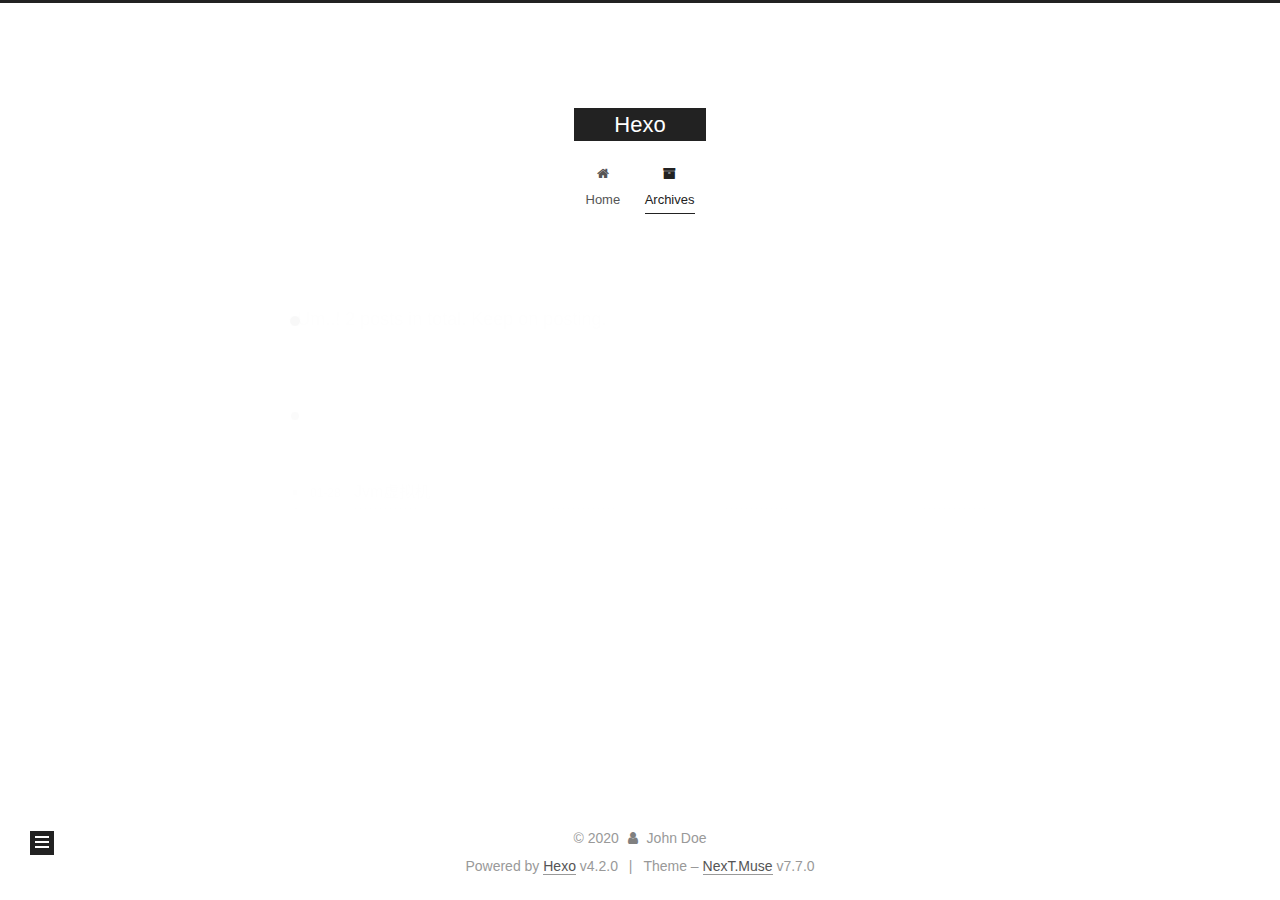
==== archives/index.html @ 96c30525 "Site updated: 2020-01-30 17:26:26" ====
<!DOCTYPE html>
<html lang="en">
<head>
  <meta charset="UTF-8">
<meta name="viewport" content="width=device-width, initial-scale=1, maximum-scale=2">
<meta name="theme-color" content="#222">
<meta name="generator" content="Hexo 4.2.0">
  <link rel="apple-touch-icon" sizes="180x180" href="/images/apple-touch-icon-next.png">
  <link rel="icon" type="image/png" sizes="32x32" href="/images/favicon-32x32-next.png">
  <link rel="icon" type="image/png" sizes="16x16" href="/images/favicon-16x16-next.png">
  <link rel="mask-icon" href="/images/logo.svg" color="#222">

<link rel="stylesheet" href="/css/main.css">


<link rel="stylesheet" href="/lib/font-awesome/css/font-awesome.min.css">


<script id="hexo-configurations">
  var NexT = window.NexT || {};
  var CONFIG = {
    hostname: new URL('http://yoursite.com').hostname,
    root: '/',
    scheme: 'Muse',
    version: '7.7.0',
    exturl: false,
    sidebar: {"position":"left","display":"post","padding":18,"offset":12,"onmobile":false},
    copycode: {"enable":false,"show_result":false,"style":null},
    back2top: {"enable":true,"sidebar":false,"scrollpercent":false},
    bookmark: {"enable":false,"color":"#222","save":"auto"},
    fancybox: false,
    mediumzoom: false,
    lazyload: false,
    pangu: false,
    comments: {"style":"tabs","active":null,"storage":true,"lazyload":false,"nav":null},
    algolia: {
      appID: '',
      apiKey: '',
      indexName: '',
      hits: {"per_page":10},
      labels: {"input_placeholder":"Search for Posts","hits_empty":"We didn't find any results for the search: ${query}","hits_stats":"${hits} results found in ${time} ms"}
    },
    localsearch: {"enable":false,"trigger":"auto","top_n_per_article":1,"unescape":false,"preload":false},
    path: '',
    motion: {"enable":true,"async":false,"transition":{"post_block":"fadeIn","post_header":"slideDownIn","post_body":"slideDownIn","coll_header":"slideLeftIn","sidebar":"slideUpIn"}}
  };
</script>

  <meta property="og:type" content="website">
<meta property="og:title" content="Hexo">
<meta property="og:url" content="http://yoursite.com/archives/index.html">
<meta property="og:site_name" content="Hexo">
<meta property="og:locale" content="en_US">
<meta property="article:author" content="John Doe">
<meta name="twitter:card" content="summary">

<link rel="canonical" href="http://yoursite.com/archives/">


<script id="page-configurations">
  // https://hexo.io/docs/variables.html
  CONFIG.page = {
    sidebar: "",
    isHome: false,
    isPost: false
  };
</script>

  <title>Archive | Hexo</title>
  






  <noscript>
  <style>
  .use-motion .brand,
  .use-motion .menu-item,
  .sidebar-inner,
  .use-motion .post-block,
  .use-motion .pagination,
  .use-motion .comments,
  .use-motion .post-header,
  .use-motion .post-body,
  .use-motion .collection-header { opacity: initial; }

  .use-motion .site-title,
  .use-motion .site-subtitle {
    opacity: initial;
    top: initial;
  }

  .use-motion .logo-line-before i { left: initial; }
  .use-motion .logo-line-after i { right: initial; }
  </style>
</noscript>

</head>

<body itemscope itemtype="http://schema.org/WebPage">
  <div class="container use-motion">
    <div class="headband"></div>

    <header class="header" itemscope itemtype="http://schema.org/WPHeader">
      <div class="header-inner"><div class="site-brand-container">
  <div class="site-meta">

    <div>
      <a href="/" class="brand" rel="start">
        <span class="logo-line-before"><i></i></span>
        <span class="site-title">Hexo</span>
        <span class="logo-line-after"><i></i></span>
      </a>
    </div>
  </div>

  <div class="site-nav-toggle">
    <div class="toggle" aria-label="Toggle navigation bar">
      <span class="toggle-line toggle-line-first"></span>
      <span class="toggle-line toggle-line-middle"></span>
      <span class="toggle-line toggle-line-last"></span>
    </div>
  </div>
</div>


<nav class="site-nav">
  
  <ul id="menu" class="menu">
        <li class="menu-item menu-item-home">

    <a href="/" rel="section"><i class="fa fa-fw fa-home"></i>Home</a>

  </li>
        <li class="menu-item menu-item-archives">

    <a href="/archives/" rel="section"><i class="fa fa-fw fa-archive"></i>Archives</a>

  </li>
  </ul>

</nav>
</div>
    </header>

    
  <div class="back-to-top">
    <i class="fa fa-arrow-up"></i>
    <span>0%</span>
  </div>


    <main class="main">
      <div class="main-inner">
        <div class="content-wrap">
          

          <div class="content">
            

  
  
  
  <div class="post-block">
    <div class="posts-collapse">
      <div class="collection-title">
        <span class="collection-header">Um..! 2 posts in total. Keep on posting.</span>
      </div>

      
    <div class="collection-year">
      <h1 class="collection-header">2020</h1>
    </div>

  <article itemscope itemtype="http://schema.org/Article">
    <header class="post-header">

      <div class="post-meta">
        <time itemprop="dateCreated"
              datetime="2020-01-28T14:57:00+08:00"
              content="2020-01-28">
          01-28
        </time>
      </div>

      <h2 class="post-title">
          <a class="post-title-link" href="/2020/01/28/Jvm%E8%99%9A%E6%8B%9F%E6%9C%BA/" itemprop="url">
            <span itemprop="name">Jvm虚拟机</span>
          </a>
      </h2>

    </header>
  </article>

  <article itemscope itemtype="http://schema.org/Article">
    <header class="post-header">

      <div class="post-meta">
        <time itemprop="dateCreated"
              datetime="2020-01-16T20:21:00+08:00"
              content="2020-01-16">
          01-16
        </time>
      </div>

      <h2 class="post-title">
          <a class="post-title-link" href="/2020/01/16/hello-world/" itemprop="url">
            <span itemprop="name">Hello World</span>
          </a>
      </h2>

    </header>
  </article>


    </div>
  </div>
  
  
  

  



          </div>
          

<script>
  window.addEventListener('tabs:register', () => {
    let activeClass = CONFIG.comments.activeClass;
    if (CONFIG.comments.storage) {
      activeClass = localStorage.getItem('comments_active') || activeClass;
    }
    if (activeClass) {
      let activeTab = document.querySelector(`a[href="#comment-${activeClass}"]`);
      if (activeTab) {
        activeTab.click();
      }
    }
  });
  if (CONFIG.comments.storage) {
    window.addEventListener('tabs:click', event => {
      if (!event.target.matches('.tabs-comment .tab-content .tab-pane')) return;
      let commentClass = event.target.classList[1];
      localStorage.setItem('comments_active', commentClass);
    });
  }
</script>

        </div>
          
  
  <div class="toggle sidebar-toggle">
    <span class="toggle-line toggle-line-first"></span>
    <span class="toggle-line toggle-line-middle"></span>
    <span class="toggle-line toggle-line-last"></span>
  </div>

  <aside class="sidebar">
    <div class="sidebar-inner">

      <ul class="sidebar-nav motion-element">
        <li class="sidebar-nav-toc">
          Table of Contents
        </li>
        <li class="sidebar-nav-overview">
          Overview
        </li>
      </ul>

      <!--noindex-->
      <div class="post-toc-wrap sidebar-panel">
      </div>
      <!--/noindex-->

      <div class="site-overview-wrap sidebar-panel">
        <div class="site-author motion-element" itemprop="author" itemscope itemtype="http://schema.org/Person">
  <p class="site-author-name" itemprop="name">John Doe</p>
  <div class="site-description" itemprop="description"></div>
</div>
<div class="site-state-wrap motion-element">
  <nav class="site-state">
      <div class="site-state-item site-state-posts">
          <a href="/archives/">
        
          <span class="site-state-item-count">2</span>
          <span class="site-state-item-name">posts</span>
        </a>
      </div>
  </nav>
</div>



      </div>

    </div>
  </aside>
  <div id="sidebar-dimmer"></div>


      </div>
    </main>

    <footer class="footer">
      <div class="footer-inner">
        

<div class="copyright">
  
  &copy; 
  <span itemprop="copyrightYear">2020</span>
  <span class="with-love">
    <i class="fa fa-user"></i>
  </span>
  <span class="author" itemprop="copyrightHolder">John Doe</span>
</div>
  <div class="powered-by">Powered by <a href="https://hexo.io/" class="theme-link" rel="noopener" target="_blank">Hexo</a> v4.2.0
  </div>
  <span class="post-meta-divider">|</span>
  <div class="theme-info">Theme – <a href="https://muse.theme-next.org/" class="theme-link" rel="noopener" target="_blank">NexT.Muse</a> v7.7.0
  </div>

        








      </div>
    </footer>
  </div>

  
  <script src="/lib/anime.min.js"></script>
  <script src="/lib/velocity/velocity.min.js"></script>
  <script src="/lib/velocity/velocity.ui.min.js"></script>

<script src="/js/utils.js"></script>

<script src="/js/motion.js"></script>


<script src="/js/schemes/muse.js"></script>


<script src="/js/next-boot.js"></script>




  















  

  

</body>
</html>
---- css/main.css ----
html {
  line-height: 1.15; /* 1 */
  -webkit-text-size-adjust: 100%; /* 2 */
}
body {
  margin: 0;
}
main {
  display: block;
}
h1 {
  font-size: 2em;
  margin: 0.67em 0;
}
hr {
  box-sizing: content-box; /* 1 */
  height: 0; /* 1 */
  overflow: visible; /* 2 */
}
pre {
  font-family: monospace, monospace; /* 1 */
  font-size: 1em; /* 2 */
}
a {
  background: transparent;
}
abbr[title] {
  border-bottom: none; /* 1 */
  text-decoration: underline; /* 2 */
  text-decoration: underline dotted; /* 2 */
}
b,
strong {
  font-weight: bolder;
}
code,
kbd,
samp {
  font-family: monospace, monospace; /* 1 */
  font-size: 1em; /* 2 */
}
small {
  font-size: 80%;
}
sub,
sup {
  font-size: 75%;
  line-height: 0;
  position: relative;
  vertical-align: baseline;
}
sub {
  bottom: -0.25em;
}
sup {
  top: -0.5em;
}
img {
  border-style: none;
}
button,
input,
optgroup,
select,
textarea {
  font-family: inherit; /* 1 */
  font-size: 100%; /* 1 */
  line-height: 1.15; /* 1 */
  margin: 0; /* 2 */
}
button,
input {
/* 1 */
  overflow: visible;
}
button,
select {
/* 1 */
  text-transform: none;
}
button,
[type='button'],
[type='reset'],
[type='submit'] {
  -webkit-appearance: button;
}
button::-moz-focus-inner,
[type='button']::-moz-focus-inner,
[type='reset']::-moz-focus-inner,
[type='submit']::-moz-focus-inner {
  border-style: none;
  padding: 0;
}
button:-moz-focusring,
[type='button']:-moz-focusring,
[type='reset']:-moz-focusring,
[type='submit']:-moz-focusring {
  outline: 1px dotted ButtonText;
}
fieldset {
  padding: 0.35em 0.75em 0.625em;
}
legend {
  box-sizing: border-box; /* 1 */
  color: inherit; /* 2 */
  display: table; /* 1 */
  max-width: 100%; /* 1 */
  padding: 0; /* 3 */
  white-space: normal; /* 1 */
}
progress {
  vertical-align: baseline;
}
textarea {
  overflow: auto;
}
[type='checkbox'],
[type='radio'] {
  box-sizing: border-box; /* 1 */
  padding: 0; /* 2 */
}
[type='number']::-webkit-inner-spin-button,
[type='number']::-webkit-outer-spin-button {
  height: auto;
}
[type='search'] {
  outline-offset: -2px; /* 2 */
  -webkit-appearance: textfield; /* 1 */
}
[type='search']::-webkit-search-decoration {
  -webkit-appearance: none;
}
::-webkit-file-upload-button {
  font: inherit; /* 2 */
  -webkit-appearance: button; /* 1 */
}
details {
  display: block;
}
summary {
  display: list-item;
}
template {
  display: none;
}
[hidden] {
  display: none;
}
::selection {
  background: #262a30;
  color: #fff;
}
html,
body {
  height: 100%;
}
body {
  background: #fff;
  color: #555;
  font-family: 'Lato', "PingFang SC", "Microsoft YaHei", sans-serif;
  font-size: 1em;
  line-height: 2;
}
@media (max-width: 991px) {
  body {
    padding-left: 0 !important;
    padding-right: 0 !important;
  }
}
h1,
h2,
h3,
h4,
h5,
h6 {
  font-family: 'Lato', "PingFang SC", "Microsoft YaHei", sans-serif;
  font-weight: bold;
  line-height: 1.5;
  margin: 20px 0 15px;
}
h1 {
  font-size: 1.5em;
}
h2 {
  font-size: 1.375em;
}
h3 {
  font-size: 1.25em;
}
h4 {
  font-size: 1.125em;
}
h5 {
  font-size: 1em;
}
h6 {
  font-size: 0.875em;
}
p {
  margin: 0 0 20px 0;
}
a,
span.exturl {
  border-bottom: 1px solid #999;
  color: #555;
  outline: 0;
  text-decoration: none;
  overflow-wrap: break-word;
  word-wrap: break-word;
  cursor: pointer;
}
a:hover,
span.exturl:hover {
  border-bottom-color: #222;
  color: #222;
}
iframe,
img,
video {
  display: block;
  margin-left: auto;
  margin-right: auto;
  max-width: 100%;
}
hr {
  background-color: #ddd;
  background-image: repeating-linear-gradient(-45deg, #fff, #fff 4px, transparent 4px, transparent 8px);
  border: 0;
  height: 3px;
  margin: 40px 0;
}
blockquote {
  border-left: 4px solid #ddd;
  color: #666;
  margin: 0;
  padding: 0 15px;
}
blockquote cite::before {
  content: '-';
  padding: 0 5px;
}
dt {
  font-weight: 700;
}
dd {
  margin: 0;
  padding: 0;
}
kbd {
  background-color: #f5f5f5;
  background-image: linear-gradient(#eee, #fff, #eee);
  border: 1px solid #ccc;
  border-radius: 0.2em;
  box-shadow: 0.1em 0.1em 0.2em rgba(0,0,0,0.1);
  font-family: inherit;
  padding: 0.1em 0.3em;
  white-space: nowrap;
}
.table-container {
  overflow: auto;
}
table {
  border-collapse: collapse;
  border-spacing: 0;
  font-size: 0.875em;
  margin: 0 0 20px 0;
  width: 100%;
}
tbody tr:nth-of-type(odd) {
  background: #f9f9f9;
}
tbody tr:hover {
  background: #f5f5f5;
}
caption,
th,
td {
  font-weight: normal;
  padding: 8px;
  text-align: left;
  vertical-align: middle;
}
th,
td {
  border: 1px solid #ddd;
  border-bottom: 3px solid #ddd;
}
th {
  font-weight: 700;
  padding-bottom: 10px;
}
td {
  border-bottom-width: 1px;
}
.btn {
  background: #222;
  border: 2px solid #222;
  border-radius: 0;
  color: #fff;
  display: inline-block;
  font-size: 0.875em;
  line-height: 2;
  padding: 0 20px;
  text-decoration: none;
  transition-property: background-color;
  transition-delay: 0s;
  transition-duration: 0.2s;
  transition-timing-function: ease-in-out;
}
.btn:hover {
  background: #fff;
  border-color: #222;
  color: #222;
}
.btn + .btn {
  margin: 0 0 8px 8px;
}
.btn .fa-fw {
  text-align: left;
  width: 1.285714285714286em;
}
.toggle {
  line-height: 0;
}
.toggle .toggle-line {
  background: #fff;
  display: inline-block;
  height: 2px;
  left: 0;
  position: relative;
  top: 0;
  transition: all 0.4s;
  vertical-align: top;
  width: 100%;
}
.toggle .toggle-line:not(:first-child) {
  margin-top: 3px;
}
.toggle.toggle-arrow .toggle-line-first {
  left: 50%;
  top: 2px;
  transform: rotate(45deg);
  width: 50%;
}
.toggle.toggle-arrow .toggle-line-middle {
  left: 2px;
  width: 90%;
}
.toggle.toggle-arrow .toggle-line-last {
  left: 50%;
  top: -2px;
  transform: rotate(-45deg);
  width: 50%;
}
.toggle.toggle-close .toggle-line-first {
  transform: rotate(-45deg);
  top: 5px;
}
.toggle.toggle-close .toggle-line-middle {
  opacity: 0;
}
.toggle.toggle-close .toggle-line-last {
  transform: rotate(45deg);
  top: -5px;
}
.highlight,
pre {
  background: #f7f7f7;
  color: #4d4d4c;
  line-height: 1.6;
  margin: 0 auto 20px;
}
pre,
code {
  font-family: consolas, Menlo, monospace, "PingFang SC", "Microsoft YaHei";
}
code {
  background: #eee;
  border-radius: 3px;
  color: #555;
  padding: 2px 4px;
  overflow-wrap: break-word;
  word-wrap: break-word;
}
.highlight *::selection {
  background: #d6d6d6;
}
.highlight pre {
  border: 0;
  margin: 0;
  padding: 10px 0;
}
.highlight table {
  border: 0;
  margin: 0;
  width: auto;
}
.highlight td {
  border: 0;
  padding: 0;
}
.highlight figcaption {
  background: #eee;
  color: #4d4d4c;
  font-size: 0.875em;
  line-height: 1.2;
  padding: 0.5em;
}
.highlight figcaption::before,
.highlight figcaption::after {
  content: ' ';
  display: table;
}
.highlight figcaption::after {
  clear: both;
}
.highlight figcaption a {
  color: #4d4d4c;
  float: right;
}
.highlight figcaption a:hover {
  border-bottom-color: #4d4d4c;
}
.highlight .gutter {
  -moz-user-select: none;
  -ms-user-select: none;
  -webkit-user-select: none;
  user-select: none;
}
.highlight .gutter pre {
  background: #eff2f3;
  color: #869194;
  padding-left: 10px;
  padding-right: 10px;
  text-align: right;
}
.highlight .code pre {
  background: #f7f7f7;
  padding-left: 10px;
  width: 100%;
}
.gist table {
  width: auto;
}
.gist table td {
  border: 0;
}
pre {
  overflow: auto;
  padding: 10px;
}
pre code {
  background: none;
  color: #4d4d4c;
  font-size: 0.875em;
  padding: 0;
  text-shadow: none;
}
pre .deletion {
  background: #fdd;
}
pre .addition {
  background: #dfd;
}
pre .meta {
  color: #eab700;
  -moz-user-select: none;
  -ms-user-select: none;
  -webkit-user-select: none;
  user-select: none;
}
pre .comment {
  color: #8e908c;
}
pre .variable,
pre .attribute,
pre .tag,
pre .name,
pre .regexp,
pre .ruby .constant,
pre .xml .tag .title,
pre .xml .pi,
pre .xml .doctype,
pre .html .doctype,
pre .css .id,
pre .css .class,
pre .css .pseudo {
  color: #c82829;
}
pre .number,
pre .preprocessor,
pre .built_in,
pre .builtin-name,
pre .literal,
pre .params,
pre .constant,
pre .command {
  color: #f5871f;
}
pre .ruby .class .title,
pre .css .rules .attribute,
pre .string,
pre .symbol,
pre .value,
pre .inheritance,
pre .header,
pre .ruby .symbol,
pre .xml .cdata,
pre .special,
pre .formula {
  color: #718c00;
}
pre .title,
pre .css .hexcolor {
  color: #3e999f;
}
pre .function,
pre .python .decorator,
pre .python .title,
pre .ruby .function .title,
pre .ruby .title .keyword,
pre .perl .sub,
pre .javascript .title,
pre .coffeescript .title {
  color: #4271ae;
}
pre .keyword,
pre .javascript .function {
  color: #8959a8;
}
.blockquote-center {
  border-left: none;
  margin: 40px 0;
  padding: 0;
  position: relative;
  text-align: center;
}
.blockquote-center::before,
.blockquote-center::after {
  background-repeat: no-repeat;
  background-size: 22px 22px;
  content: ' ';
  display: block;
  height: 24px;
  opacity: 0.2;
  position: absolute;
  width: 100%;
}
.blockquote-center::before {
  background-image: url("../images/quote-l.svg");
  background-position: 0 -6px;
  border-top: 1px solid #ccc;
  top: -20px;
}
.blockquote-center::after {
  background-image: url("../images/quote-r.svg");
  background-position: 100% 8px;
  border-bottom: 1px solid #ccc;
  bottom: -20px;
}
.blockquote-center p,
.blockquote-center div {
  text-align: center;
}
.post-body .group-picture img {
  margin: 0 auto;
  padding: 0 3px;
}
.group-picture-row {
  margin-bottom: 6px;
  overflow: hidden;
}
.group-picture-column {
  float: left;
  margin-bottom: 10px;
}
.post-body .label {
  display: inline;
  padding: 0 2px;
}
.post-body .label.default {
  background: #f0f0f0;
}
.post-body .label.primary {
  background: #efe6f7;
}
.post-body .label.info {
  background: #e5f2f8;
}
.post-body .label.success {
  background: #e7f4e9;
}
.post-body .label.warning {
  background: #fcf6e1;
}
.post-body .label.danger {
  background: #fae8eb;
}
.post-body .tabs {
  margin-bottom: 20px;
}
.post-body .tabs,
.tabs-comment {
  display: block;
  padding-top: 10px;
  position: relative;
}
.post-body .tabs ul.nav-tabs,
.tabs-comment ul.nav-tabs {
  display: flex;
  flex-wrap: wrap;
  margin: 0;
  margin-bottom: -1px;
  padding: 0;
}
@media (max-width: 413px) {
  .post-body .tabs ul.nav-tabs,
  .tabs-comment ul.nav-tabs {
    display: block;
    margin-bottom: 5px;
  }
}
.post-body .tabs ul.nav-tabs li.tab,
.tabs-comment ul.nav-tabs li.tab {
  background: #fff;
  border-bottom: 1px solid #ddd;
  border-left: 1px solid transparent;
  border-right: 1px solid transparent;
  border-top: 3px solid transparent;
  flex-grow: 1;
  list-style-type: none;
  border-radius: 0 0 0 0;
}
@media (max-width: 413px) {
  .post-body .tabs ul.nav-tabs li.tab,
  .tabs-comment ul.nav-tabs li.tab {
    border-bottom: 1px solid transparent;
    border-left: 3px solid transparent;
    border-right: 1px solid transparent;
    border-top: 1px solid transparent;
  }
}
@media (max-width: 413px) {
  .post-body .tabs ul.nav-tabs li.tab,
  .tabs-comment ul.nav-tabs li.tab {
    border-radius: 0;
  }
}
.post-body .tabs ul.nav-tabs li.tab a,
.tabs-comment ul.nav-tabs li.tab a {
  border-bottom: initial;
  display: block;
  line-height: 1.8;
  outline: 0;
  padding: 0.25em 0.75em;
  text-align: center;
  transition-delay: 0s;
  transition-duration: 0.2s;
  transition-timing-function: ease-out;
}
.post-body .tabs ul.nav-tabs li.tab a i,
.tabs-comment ul.nav-tabs li.tab a i {
  width: 1.285714285714286em;
}
.post-body .tabs ul.nav-tabs li.tab.active,
.tabs-comment ul.nav-tabs li.tab.active {
  border-bottom: 1px solid transparent;
  border-left: 1px solid #ddd;
  border-right: 1px solid #ddd;
  border-top: 3px solid #fc6423;
}
@media (max-width: 413px) {
  .post-body .tabs ul.nav-tabs li.tab.active,
  .tabs-comment ul.nav-tabs li.tab.active {
    border-bottom: 1px solid #ddd;
    border-left: 3px solid #fc6423;
    border-right: 1px solid #ddd;
    border-top: 1px solid #ddd;
  }
}
.post-body .tabs ul.nav-tabs li.tab.active a,
.tabs-comment ul.nav-tabs li.tab.active a {
  color: #555;
  cursor: default;
}
.post-body .tabs .tab-content .tab-pane,
.tabs-comment .tab-content .tab-pane {
  border: 1px solid #ddd;
  padding: 20px 20px 0 20px;
  border-radius: 0;
}
.post-body .tabs .tab-content .tab-pane:not(.active),
.tabs-comment .tab-content .tab-pane:not(.active) {
  display: none;
}
.post-body .tabs .tab-content .tab-pane.active,
.tabs-comment .tab-content .tab-pane.active {
  display: block;
}
.post-body .tabs .tab-content .tab-pane.active:nth-of-type(1),
.tabs-comment .tab-content .tab-pane.active:nth-of-type(1) {
  border-radius: 0 0 0 0;
}
@media (max-width: 413px) {
  .post-body .tabs .tab-content .tab-pane.active:nth-of-type(1),
  .tabs-comment .tab-content .tab-pane.active:nth-of-type(1) {
    border-radius: 0;
  }
}
.post-body .note {
  border-radius: 3px;
  margin-bottom: 20px;
  padding: 15px;
  position: relative;
  border: 1px solid #eee;
  border-left-width: 5px;
}
.post-body .note h2,
.post-body .note h3,
.post-body .note h4,
.post-body .note h5,
.post-body .note h6 {
  margin-top: 0;
  border-bottom: initial;
  margin-bottom: 0;
  padding-top: 0;
}
.post-body .note p:first-child,
.post-body .note ul:first-child,
.post-body .note ol:first-child,
.post-body .note table:first-child,
.post-body .note pre:first-child,
.post-body .note blockquote:first-child,
.post-body .note img:first-child {
  margin-top: 0;
}
.post-body .note p:last-child,
.post-body .note ul:last-child,
.post-body .note ol:last-child,
.post-body .note table:last-child,
.post-body .note pre:last-child,
.post-body .note blockquote:last-child,
.post-body .note img:last-child {
  margin-bottom: 0;
}
.post-body .note.default {
  border-left-color: #777;
}
.post-body .note.default h2,
.post-body .note.default h3,
.post-body .note.default h4,
.post-body .note.default h5,
.post-body .note.default h6 {
  color: #777;
}
.post-body .note.primary {
  border-left-color: #6f42c1;
}
.post-body .note.primary h2,
.post-body .note.primary h3,
.post-body .note.primary h4,
.post-body .note.primary h5,
.post-body .note.primary h6 {
  color: #6f42c1;
}
.post-body .note.info {
  border-left-color: #428bca;
}
.post-body .note.info h2,
.post-body .note.info h3,
.post-body .note.info h4,
.post-body .note.info h5,
.post-body .note.info h6 {
  color: #428bca;
}
.post-body .note.success {
  border-left-color: #5cb85c;
}
.post-body .note.success h2,
.post-body .note.success h3,
.post-body .note.success h4,
.post-body .note.success h5,
.post-body .note.success h6 {
  color: #5cb85c;
}
.post-body .note.warning {
  border-left-color: #f0ad4e;
}
.post-body .note.warning h2,
.post-body .note.warning h3,
.post-body .note.warning h4,
.post-body .note.warning h5,
.post-body .note.warning h6 {
  color: #f0ad4e;
}
.post-body .note.danger {
  border-left-color: #d9534f;
}
.post-body .note.danger h2,
.post-body .note.danger h3,
.post-body .note.danger h4,
.post-body .note.danger h5,
.post-body .note.danger h6 {
  color: #d9534f;
}
.pagination .prev,
.pagination .next,
.pagination .page-number,
.pagination .space {
  display: inline-block;
  margin: 0 10px;
  padding: 0 11px;
  position: relative;
  top: -1px;
}
@media (max-width: 767px) {
  .pagination .prev,
  .pagination .next,
  .pagination .page-number,
  .pagination .space {
    margin: 0 5px;
  }
}
.pagination {
  border-top: 1px solid #eee;
  margin: 120px 0 0;
  text-align: center;
}
.pagination .prev,
.pagination .next,
.pagination .page-number {
  border-bottom: 0;
  border-top: 1px solid #eee;
  transition-property: border-color;
  transition-delay: 0s;
  transition-duration: 0.2s;
  transition-timing-function: ease-in-out;
}
.pagination .prev:hover,
.pagination .next:hover,
.pagination .page-number:hover {
  border-top-color: #222;
}
.pagination .space {
  margin: 0;
  padding: 0;
}
.pagination .prev {
  margin-left: 0;
}
.pagination .next {
  margin-right: 0;
}
.pagination .page-number.current {
  background: #ccc;
  border-top-color: #ccc;
  color: #fff;
}
@media (max-width: 767px) {
  .pagination {
    border-top: none;
  }
  .pagination .prev,
  .pagination .next,
  .pagination .page-number {
    border-bottom: 1px solid #eee;
    border-top: 0;
    margin-bottom: 10px;
    padding: 0 10px;
  }
  .pagination .prev:hover,
  .pagination .next:hover,
  .pagination .page-number:hover {
    border-bottom-color: #222;
  }
}
.comments {
  margin: 60px 20px 0;
  overflow: hidden;
}
.comment-button-group {
  display: flex;
  flex-wrap: wrap-reverse;
  justify-content: center;
  margin: 1em 0;
}
.comment-button-group .comment-button {
  margin: 0.1em 0.2em;
}
.comment-button-group .comment-button.active {
  background: #fff;
  border-color: #222;
  color: #222;
}
.comment-position {
  display: none;
}
.comment-position.active {
  display: block;
}
.tabs-comment {
  background: #fff;
  margin-top: 4em;
  padding-top: 0;
}
.tabs-comment .comments {
  border: 0;
  box-shadow: none;
  margin-top: 0;
  padding-top: 0;
}
.container {
  min-height: 100%;
  position: relative;
}
.main-inner {
  margin: 0 auto;
  width: 700px;
}
@media (min-width: 1200px) {
  .main-inner {
    width: 800px;
  }
}
@media (min-width: 1600px) {
  .main-inner {
    width: 900px;
  }
}
.header {
  background: transparent;
}
.header-inner {
  margin: 0 auto;
  position: relative;
  width: 700px;
}
@media (min-width: 1200px) {
  .header-inner {
    width: 800px;
  }
}
@media (min-width: 1600px) {
  .header-inner {
    width: 900px;
  }
}
.headband {
  background: #222;
  height: 3px;
}
.site-meta {
  margin: 0;
  text-align: center;
}
@media (max-width: 767px) {
  .site-meta {
    text-align: center;
  }
}
.brand {
  background: #222;
  border-bottom: none;
  color: #fff;
  display: inline-block;
  line-height: 1.375em;
  padding: 0 40px;
  position: relative;
}
.brand:hover {
  color: #fff;
}
.site-title {
  display: inline-block;
  font-family: 'Lato', "PingFang SC", "Microsoft YaHei", sans-serif;
  font-size: 1.375em;
  font-weight: normal;
  line-height: 1.5;
  vertical-align: top;
}
.site-subtitle {
  color: #999;
  font-size: 0.8125em;
  margin-top: 10px;
}
.use-motion .brand {
  opacity: 0;
}
.use-motion .site-title,
.use-motion .site-subtitle,
.use-motion .custom-logo-image {
  opacity: 0;
  position: relative;
  top: -10px;
}
.site-nav-toggle {
  display: none;
  left: 10px;
  position: absolute;
}
@media (max-width: 767px) {
  .site-nav-toggle {
    display: block;
  }
}
.site-nav-toggle .toggle {
  background: transparent;
  border: 0;
  margin-top: 2px;
  padding: 10px;
  width: 22px;
}
.site-nav-toggle .toggle .toggle-line {
  background: #555;
  border-radius: 1px;
}
.site-nav {
  display: block;
}
@media (max-width: 767px) {
  .site-nav {
    clear: both;
    display: none;
  }
}
.site-nav.site-nav-on {
  display: block;
}
.menu {
  margin-top: 20px;
  padding-left: 0;
  text-align: center;
}
.menu-item {
  display: inline-block;
  list-style: none;
  margin: 0 10px;
}
@media (max-width: 767px) {
  .menu-item {
    margin-top: 10px;
  }
}
.menu-item a,
.menu-item span.exturl {
  border-bottom: 0;
  display: block;
  font-size: 0.8125em;
  transition-property: border-color;
  transition-delay: 0s;
  transition-duration: 0.2s;
  transition-timing-function: ease-in-out;
}
@media (hover: none) {
  .menu-item a:hover,
  .menu-item span.exturl:hover {
    border-bottom-color: transparent !important;
  }
}
.menu-item .fa {
  margin-right: 8px;
}
.menu-item .badge {
  display: inline-block;
  font-weight: 700;
  line-height: 1;
  margin-left: 0.35em;
  margin-top: 0.35em;
  text-align: center;
  white-space: nowrap;
}
@media (max-width: 767px) {
  .menu-item .badge {
    float: right;
    margin-left: 0;
  }
}
.use-motion .menu-item {
  opacity: 0;
}
.sidebar {
  background: #222;
  bottom: 0;
  box-shadow: inset 0 2px 6px #000;
  position: fixed;
  top: 0;
}
.sidebar a,
.sidebar span.exturl {
  border-bottom-color: #555;
  color: #999;
}
.sidebar a:hover,
.sidebar span.exturl:hover {
  border-bottom-color: #eee;
  color: #eee;
}
@media (max-width: 991px) {
  .sidebar {
    display: none;
  }
}
.sidebar-inner {
  color: #999;
  padding: 18px 10px;
  text-align: center;
}
.cc-license {
  margin-top: 10px;
  text-align: center;
}
.cc-license .cc-opacity {
  border-bottom: none;
  opacity: 0.7;
}
.cc-license .cc-opacity:hover {
  opacity: 0.9;
}
.cc-license img {
  display: inline-block;
}
.site-author-image {
  border: 2px solid #333;
  display: block;
  height: auto;
  margin: 0 auto;
  max-width: 96px;
  padding: 2px;
}
.site-author-name {
  color: #f5f5f5;
  font-weight: normal;
  margin: 5px 0 0;
  text-align: center;
}
.site-description {
  color: #999;
  font-size: 1em;
  margin-top: 5px;
  text-align: center;
}
.links-of-author {
  margin-top: 15px;
}
.links-of-author a,
.links-of-author span.exturl {
  border-bottom-color: #555;
  display: inline-block;
  font-size: 0.8125em;
  margin-bottom: 10px;
  margin-right: 10px;
  vertical-align: middle;
}
.links-of-author a::before,
.links-of-author span.exturl::before {
  background: #ff03b4;
  border-radius: 50%;
  content: ' ';
  display: inline-block;
  height: 4px;
  margin-right: 3px;
  vertical-align: middle;
  width: 4px;
}
.sidebar-button {
  margin-top: 15px;
}
.sidebar-button a {
  border: 1px solid #fc6423;
  border-radius: 4px;
  color: #fc6423;
  display: inline-block;
  padding: 0 15px;
}
.sidebar-button a .fa {
  margin-right: 5px;
}
.sidebar-button a:hover {
  background: #fc6423;
  border: 1px solid #fc6423;
  color: #fff;
}
.sidebar-button a:hover .fa {
  color: #fff;
}
.links-of-blogroll {
  font-size: 0.8125em;
  margin-top: 10px;
}
.links-of-blogroll-title {
  font-size: 0.875em;
  font-weight: 600;
  margin-top: 0;
}
.links-of-blogroll-list {
  list-style: none;
  margin: 0;
  padding: 0;
}
.links-of-blogroll-item {
  padding: 2px 10px;
}
.links-of-blogroll-item a,
.links-of-blogroll-item span.exturl {
  box-sizing: border-box;
  display: inline-block;
  max-width: 280px;
  overflow: hidden;
  text-overflow: ellipsis;
  white-space: nowrap;
}
#sidebar-dimmer {
  display: none;
}
@media (max-width: 767px) {
  #sidebar-dimmer {
    background: #000;
    display: block;
    height: 100%;
    left: 100%;
    opacity: 0;
    position: fixed;
    top: 0;
    width: 100%;
    z-index: 1100;
  }
  .sidebar-active + #sidebar-dimmer {
    opacity: 0.7;
    transform: translateX(-100%);
    transition: opacity 0.5s;
  }
}
.sidebar-nav {
  margin: 0;
  padding-bottom: 20px;
  padding-left: 0;
}
.sidebar-nav li {
  border-bottom: 1px solid transparent;
  color: #555;
  cursor: pointer;
  display: inline-block;
  font-size: 0.875em;
}
.sidebar-nav li.sidebar-nav-overview {
  margin-left: 10px;
}
.sidebar-nav li:hover {
  color: #f5f5f5;
}
.sidebar-nav .sidebar-nav-active {
  border-bottom-color: #87daff;
  color: #87daff;
}
.sidebar-nav .sidebar-nav-active:hover {
  color: #87daff;
}
.sidebar-panel {
  display: none;
  overflow-x: hidden;
  overflow-y: auto;
}
.sidebar-panel-active {
  display: block;
}
.sidebar-toggle {
  background: #222;
  bottom: 45px;
  cursor: pointer;
  height: 14px;
  left: 30px;
  padding: 5px;
  position: fixed;
  width: 14px;
  z-index: 1300;
}
@media (max-width: 991px) {
  .sidebar-toggle {
    left: 20px;
    opacity: 0.8;
    display: none;
  }
}
.sidebar-toggle:hover .toggle-line {
  background: #87daff;
}
.post-toc {
  font-size: 0.875em;
}
.post-toc ol {
  list-style: none;
  margin: 0;
  padding: 0 2px 5px 10px;
  text-align: left;
}
.post-toc ol > ol {
  padding-left: 0;
}
.post-toc ol a {
  border-bottom-color: #555;
  color: #999;
  transition-property: all;
  transition-delay: 0s;
  transition-duration: 0.2s;
  transition-timing-function: ease-in-out;
}
.post-toc ol a:hover {
  border-bottom-color: #ccc;
  color: #ccc;
}
.post-toc .nav-item {
  line-height: 1.8;
  overflow: hidden;
  text-overflow: ellipsis;
  white-space: nowrap;
}
.post-toc .nav .nav-child {
  display: none;
}
.post-toc .nav .active > .nav-child {
  display: block;
}
.post-toc .nav .active-current > .nav-child {
  display: block;
}
.post-toc .nav .active-current > .nav-child > .nav-item {
  display: block;
}
.post-toc .nav .active > a {
  border-bottom-color: #87daff;
  color: #87daff;
}
.post-toc .nav .active-current > a {
  color: #87daff;
}
.post-toc .nav .active-current > a:hover {
  color: #87daff;
}
.site-state {
  display: flex;
  justify-content: center;
  line-height: 1.4;
  margin-top: 10px;
  overflow: hidden;
  text-align: center;
  white-space: nowrap;
}
.site-state-item {
  padding: 0 15px;
}
.site-state-item:not(:first-child) {
  border-left: 1px solid #333;
}
.site-state-item a {
  border-bottom: none;
}
.site-state-item-count {
  color: inherit;
  display: block;
  font-size: 1.25em;
  font-weight: 600;
  text-align: center;
}
.site-state-item-name {
  color: inherit;
  font-size: 0.875em;
}
.footer {
  color: #999;
  font-size: 0.875em;
  padding: 20px 0;
}
.footer.footer-fixed {
  bottom: 0;
  left: 0;
  position: absolute;
  right: 0;
}
.footer-inner {
  box-sizing: border-box;
  margin: 0 auto;
  text-align: center;
  width: 700px;
}
@media (min-width: 1200px) {
  .footer-inner {
    width: 800px;
  }
}
@media (min-width: 1600px) {
  .footer-inner {
    width: 900px;
  }
}
.with-love {
  color: #808080;
  display: inline-block;
  margin: 0 5px;
}
.powered-by,
.theme-info {
  display: inline-block;
}
@-moz-keyframes iconAnimate {
  0%, 100% {
    transform: scale(1);
  }
  10%, 30% {
    transform: scale(0.9);
  }
  20%, 40%, 60%, 80% {
    transform: scale(1.1);
  }
  50%, 70% {
    transform: scale(1.1);
  }
}
@-webkit-keyframes iconAnimate {
  0%, 100% {
    transform: scale(1);
  }
  10%, 30% {
    transform: scale(0.9);
  }
  20%, 40%, 60%, 80% {
    transform: scale(1.1);
  }
  50%, 70% {
    transform: scale(1.1);
  }
}
@-o-keyframes iconAnimate {
  0%, 100% {
    transform: scale(1);
  }
  10%, 30% {
    transform: scale(0.9);
  }
  20%, 40%, 60%, 80% {
    transform: scale(1.1);
  }
  50%, 70% {
    transform: scale(1.1);
  }
}
@keyframes iconAnimate {
  0%, 100% {
    transform: scale(1);
  }
  10%, 30% {
    transform: scale(0.9);
  }
  20%, 40%, 60%, 80% {
    transform: scale(1.1);
  }
  50%, 70% {
    transform: scale(1.1);
  }
}
.back-to-top {
  background: #222;
  bottom: -100px;
  box-sizing: border-box;
  color: #fff;
  cursor: pointer;
  font-size: 12px;
  left: 30px;
  opacity: 1;
  padding: 0 6px;
  position: fixed;
  text-align: center;
  transition-property: bottom;
  z-index: 1300;
  transition-delay: 0s;
  transition-duration: 0.2s;
  transition-timing-function: ease-in-out;
  width: 24px;
}
.back-to-top span {
  display: none;
}
.back-to-top:hover {
  color: #87daff;
}
.back-to-top.back-to-top-on {
  bottom: 19px;
}
@media (max-width: 991px) {
  .back-to-top {
    left: 20px;
    opacity: 0.8;
  }
}
.post-body {
  font-family: 'Lato', "PingFang SC", "Microsoft YaHei", sans-serif;
  overflow-wrap: break-word;
  word-wrap: break-word;
}
@media (min-width: 1200px) {
  .post-body {
    font-size: 1.125em;
  }
}
.post-body span.exturl .fa {
  font-size: 0.875em;
  margin-left: 4px;
}
.post-body .image-caption,
.post-body .figure .caption {
  color: #999;
  font-size: 0.875em;
  font-weight: bold;
  line-height: 1;
  margin: -20px auto 15px;
  text-align: center;
}
.post-sticky-flag {
  display: inline-block;
  transform: rotate(30deg);
}
.post-button {
  margin-top: 40px;
  text-align: center;
}
.use-motion .post-block,
.use-motion .pagination,
.use-motion .comments {
  opacity: 0;
}
.use-motion .post-header {
  opacity: 0;
}
.use-motion .post-body {
  opacity: 0;
}
.use-motion .collection-header {
  opacity: 0;
}
.posts-collapse {
  margin-left: 55px;
  position: relative;
}
@media (max-width: 767px) {
  .posts-collapse {
    margin-left: 20px;
    margin-right: 20px;
  }
}
.posts-collapse .collection-title {
  font-size: 1.125em;
  position: relative;
}
.posts-collapse .collection-title::before {
  background: #999;
  border: 1px solid #fff;
  border-radius: 50%;
  content: ' ';
  height: 10px;
  left: 0;
  margin-left: -6px;
  margin-top: -4px;
  position: absolute;
  top: 50%;
  width: 10px;
}
.posts-collapse .collection-year {
  margin: 60px 0;
  position: relative;
}
.posts-collapse .collection-year::before {
  background: #bbb;
  border-radius: 50%;
  content: ' ';
  height: 8px;
  left: 0;
  margin-left: -4px;
  margin-top: -4px;
  position: absolute;
  top: 50%;
  width: 8px;
}
.posts-collapse .collection-header {
  display: inline-block;
  margin: 0 0 0 20px;
}
.posts-collapse .collection-header small {
  color: #bbb;
  margin-left: 5px;
}
.posts-collapse .post-header {
  border-bottom: 1px dashed #ccc;
  margin: 30px 0;
  padding-left: 15px;
  position: relative;
  transition-property: border;
  transition-delay: 0s;
  transition-duration: 0.2s;
  transition-timing-function: ease-in-out;
}
.posts-collapse .post-header::before {
  background: #bbb;
  border: 1px solid #fff;
  border-radius: 50%;
  content: ' ';
  height: 6px;
  left: 0;
  margin-left: -4px;
  position: absolute;
  top: 0.75em;
  transition-property: background;
  width: 6px;
  transition-delay: 0s;
  transition-duration: 0.2s;
  transition-timing-function: ease-in-out;
}
.posts-collapse .post-header:hover {
  border-bottom-color: #666;
}
.posts-collapse .post-header:hover::before {
  background: #222;
}
.posts-collapse .post-meta {
  display: inline;
  font-size: 0.75em;
  margin-right: 10px;
}
.posts-collapse .post-title {
  display: inline;
  font-size: 1em;
  font-weight: normal;
}
.posts-collapse .post-title a,
.posts-collapse .post-title span.exturl {
  border-bottom: none;
  color: #666;
}
.posts-collapse::before {
  background: #f5f5f5;
  content: ' ';
  height: 100%;
  left: 0;
  margin-left: -2px;
  position: absolute;
  top: 1.25em;
  width: 4px;
}
.posts-collapse .fa-external-link {
  font-size: 0.875em;
  margin-left: 5px;
}
.post-eof {
  background: #ccc;
  height: 1px;
  margin: 80px auto 60px;
  text-align: center;
  width: 8%;
}
.post-block:last-child .post-eof {
  display: none;
}
.posts-expand {
  padding-top: 40px;
}
@media (max-width: 767px) {
  .posts-expand {
    margin: 0 20px;
  }
}
@media (min-width: 992px) {
  .post-body {
    text-align: justify;
  }
}
@media (max-width: 991px) {
  .post-body {
    text-align: justify;
  }
}
.post-body h1,
.post-body h2,
.post-body h3,
.post-body h4,
.post-body h5,
.post-body h6 {
  padding-top: 10px;
}
.post-body h1 .header-anchor,
.post-body h2 .header-anchor,
.post-body h3 .header-anchor,
.post-body h4 .header-anchor,
.post-body h5 .header-anchor,
.post-body h6 .header-anchor {
  border-bottom-style: none;
  color: #ccc;
  float: right;
  margin-left: 10px;
  visibility: hidden;
}
.post-body h1 .header-anchor:hover,
.post-body h2 .header-anchor:hover,
.post-body h3 .header-anchor:hover,
.post-body h4 .header-anchor:hover,
.post-body h5 .header-anchor:hover,
.post-body h6 .header-anchor:hover {
  color: inherit;
}
.post-body h1:hover .header-anchor,
.post-body h2:hover .header-anchor,
.post-body h3:hover .header-anchor,
.post-body h4:hover .header-anchor,
.post-body h5:hover .header-anchor,
.post-body h6:hover .header-anchor {
  visibility: visible;
}
.post-body iframe,
.post-body img,
.post-body video {
  margin-bottom: 20px;
}
.post-body .video-container {
  height: 0;
  margin-bottom: 20px;
  overflow: hidden;
  padding-top: 75%;
  position: relative;
  width: 100%;
}
.post-body .video-container iframe,
.post-body .video-container object,
.post-body .video-container embed {
  height: 100%;
  left: 0;
  margin: 0;
  position: absolute;
  top: 0;
  width: 100%;
}
.post-gallery {
  align-items: center;
  display: grid;
  grid-gap: 10px;
  grid-template-columns: 1fr 1fr 1fr;
  margin-bottom: 20px;
}
@media (max-width: 767px) {
  .post-gallery {
    grid-template-columns: 1fr 1fr;
  }
}
.post-gallery a {
  border: 0;
}
.post-gallery img {
  margin: 0;
}
.posts-expand .post-header {
  font-size: 1.125em;
}
.posts-expand .post-title {
  font-weight: 400;
  margin: initial;
  text-align: center;
  overflow-wrap: break-word;
  word-wrap: break-word;
}
.posts-expand .post-title-link {
  border-bottom: none;
  color: #555;
  display: inline-block;
  position: relative;
  vertical-align: top;
}
.posts-expand .post-title-link::before {
  background: #000;
  bottom: 0;
  content: '';
  height: 2px;
  left: 0;
  position: absolute;
  transform: scaleX(0);
  visibility: hidden;
  width: 100%;
  transition-delay: 0s;
  transition-duration: 0.2s;
  transition-timing-function: ease-in-out;
}
.posts-expand .post-title-link:hover::before {
  transform: scaleX(1);
  visibility: visible;
}
.posts-expand .post-title-link .fa {
  font-size: 0.875em;
  margin-left: 5px;
}
.posts-expand .post-meta {
  color: #999;
  font-family: 'Lato', "PingFang SC", "Microsoft YaHei", sans-serif;
  font-size: 0.75em;
  margin: 3px 0 60px 0;
  text-align: center;
}
.posts-expand .post-meta .post-description {
  font-size: 0.875em;
  margin-top: 2px;
}
.posts-expand .post-meta time {
  border-bottom: 1px dashed #999;
  cursor: pointer;
}
.post-meta .post-meta-item + .post-meta-item::before {
  content: '|';
  margin: 0 0.5em;
}
.post-meta-divider {
  margin: 0 0.5em;
}
.post-meta-item-icon {
  margin-right: 3px;
}
@media (max-width: 991px) {
  .post-meta-item-icon {
    display: inline-block;
  }
}
@media (max-width: 991px) {
  .post-meta-item-text {
    display: none;
  }
}
.post-nav {
  border-top: 1px solid #eee;
  display: flex;
  justify-content: space-between;
  margin-top: 15px;
  padding-top: 10px;
}
.post-nav-item {
  flex: 1;
}
.post-nav-item a {
  border-bottom: none;
  display: block;
  font-size: 0.875em;
  line-height: 1.6;
  position: relative;
}
.post-nav-item a:hover {
  border-bottom: none;
  color: #222;
}
.post-nav-item a:active {
  top: 2px;
}
.post-nav-item .fa {
  font-size: 0.75em;
}
.post-nav-item:first-child {
  margin-right: 15px;
}
.post-nav-item:first-child a {
  padding-left: 5px;
}
.post-nav-item:first-child .fa {
  margin-right: 5px;
}
.post-nav-item:last-child {
  margin-left: 15px;
  text-align: right;
}
.post-nav-item:last-child a {
  padding-right: 5px;
}
.post-nav-item:last-child .fa {
  margin-left: 5px;
}
.rtl.post-body p,
.rtl.post-body a,
.rtl.post-body h1,
.rtl.post-body h2,
.rtl.post-body h3,
.rtl.post-body h4,
.rtl.post-body h5,
.rtl.post-body h6,
.rtl.post-body li,
.rtl.post-body ul,
.rtl.post-body ol {
  direction: rtl;
  font-family: UKIJ Ekran;
}
.rtl.post-title {
  font-family: UKIJ Ekran;
}
.post-tags {
  margin-top: 40px;
  text-align: center;
}
.post-tags a {
  display: inline-block;
  font-size: 0.8125em;
}
.post-tags a:not(:last-child) {
  margin-right: 10px;
}
.post-widgets {
  border-top: 1px solid #eee;
  margin-top: 15px;
  text-align: center;
}
.wp_rating {
  height: 20px;
  line-height: 20px;
  margin-top: 10px;
  padding-top: 6px;
  text-align: center;
}
.social-like {
  display: flex;
  font-size: 0.875em;
  justify-content: center;
  text-align: center;
}
.reward-container {
  margin: 20px auto;
  padding: 10px 0;
  text-align: center;
  width: 90%;
}
.reward-container button {
  background: #ff2a2a;
  border: 0;
  border-radius: 5px;
  color: #fff;
  cursor: pointer;
  line-height: 2;
  outline: 0;
  padding: 0 15px;
  vertical-align: text-top;
}
.reward-container button:hover {
  background: #f55;
}
#qr {
  padding-top: 20px;
}
#qr a {
  border: 0;
}
#qr img {
  display: inline-block;
  margin: 0.8em 2em 0 2em;
  max-width: 100%;
  width: 180px;
}
#qr p {
  text-align: center;
}
.category-all-page .category-all-title {
  text-align: center;
}
.category-all-page .category-all {
  margin-top: 20px;
}
.category-all-page .category-list {
  list-style: none;
  margin: 0;
  padding: 0;
}
.category-all-page .category-list-item {
  margin: 5px 10px;
}
.category-all-page .category-list-count {
  color: #bbb;
}
.category-all-page .category-list-count::before {
  content: ' (';
  display: inline;
}
.category-all-page .category-list-count::after {
  content: ') ';
  display: inline;
}
.category-all-page .category-list-child {
  padding-left: 10px;
}
.event-list {
  padding: 0;
}
.event-list hr {
  background: #222;
  margin: 20px 0 45px 0;
}
.event-list hr::after {
  background: #222;
  color: #fff;
  content: 'NOW';
  display: inline-block;
  font-weight: bold;
  padding: 0 5px;
  text-align: right;
}
.event-list .event {
  background: #222;
  margin: 20px 0;
  min-height: 40px;
  padding: 15px 0 15px 10px;
}
.event-list .event .event-summary {
  color: #fff;
  margin: 0;
  padding-bottom: 3px;
}
.event-list .event .event-summary::before {
  animation: dot-flash 1s alternate infinite ease-in-out;
  color: #fff;
  content: '\f111';
  display: inline-block;
  font-family: 'FontAwesome';
  font-size: 10px;
  margin-right: 25px;
  vertical-align: middle;
}
.event-list .event .event-relative-time {
  color: #bbb;
  display: inline-block;
  font-size: 12px;
  font-weight: 400;
  padding-left: 12px;
}
.event-list .event .event-details {
  color: #fff;
  display: block;
  line-height: 18px;
  margin-left: 56px;
  padding-bottom: 6px;
  padding-top: 3px;
  text-indent: -24px;
}
.event-list .event .event-details::before {
  color: #fff;
  display: inline-block;
  font-family: 'FontAwesome';
  margin-right: 9px;
  text-align: center;
  text-indent: 0;
  width: 14px;
}
.event-list .event .event-details.event-location::before {
  content: '\f041';
}
.event-list .event .event-details.event-duration::before {
  content: '\f017';
}
.event-list .event-past {
  background: #f5f5f5;
}
.event-list .event-past .event-summary,
.event-list .event-past .event-details {
  color: #bbb;
  opacity: 0.9;
}
.event-list .event-past .event-summary::before,
.event-list .event-past .event-details::before {
  animation: none;
  color: #bbb;
}
@-moz-keyframes dot-flash {
  from {
    opacity: 1;
    transform: scale(1);
  }
  to {
    opacity: 0;
    transform: scale(0.8);
  }
}
@-webkit-keyframes dot-flash {
  from {
    opacity: 1;
    transform: scale(1);
  }
  to {
    opacity: 0;
    transform: scale(0.8);
  }
}
@-o-keyframes dot-flash {
  from {
    opacity: 1;
    transform: scale(1);
  }
  to {
    opacity: 0;
    transform: scale(0.8);
  }
}
@keyframes dot-flash {
  from {
    opacity: 1;
    transform: scale(1);
  }
  to {
    opacity: 0;
    transform: scale(0.8);
  }
}
ul.breadcrumb {
  font-size: 0.75em;
  list-style: none;
  margin: 1em 0;
  padding: 0 2em;
  text-align: center;
}
ul.breadcrumb li {
  display: inline;
}
ul.breadcrumb li + li::before {
  content: '/\00a0';
  font-weight: normal;
  padding: 0.5em;
}
ul.breadcrumb li + li:last-child {
  font-weight: bold;
}
.tag-cloud {
  text-align: center;
}
.tag-cloud a {
  display: inline-block;
  margin: 10px;
}
.tag-cloud a:hover {
  color: #222 !important;
}
@media (max-width: 767px) {
  .header-inner,
  .main-inner,
  .footer-inner {
    width: auto;
  }
}
.header-inner {
  padding-top: 100px;
}
@media (max-width: 767px) {
  .header-inner {
    padding-top: 50px;
  }
}
.main-inner {
  padding-bottom: 60px;
}
.content {
  padding-top: 70px;
}
@media (max-width: 767px) {
  .content {
    padding-top: 35px;
  }
}
embed {
  display: block;
  margin: 0 auto 25px auto;
}
.custom-logo .site-meta-headline {
  text-align: center;
}
.custom-logo .brand {
  background: none;
}
.custom-logo .site-title {
  color: #222;
  margin: 10px auto 0;
}
.custom-logo .site-title a {
  border: 0;
}
.custom-logo-image {
  background: #fff;
  margin: 0 auto;
  max-width: 150px;
  padding: 5px;
}
@media (max-width: 767px) {
  .site-nav {
    background: #fff;
    border-bottom: 1px solid #ddd;
    border-top: 1px solid #ddd;
    left: 0;
    margin: 0;
    padding: 0;
    width: 100%;
  }
}
.site-nav-toggle {
  top: 50px;
}
@media (max-width: 767px) {
  .menu {
    text-align: left;
  }
}
.menu-item-active a,
.menu .menu-item a:hover,
.menu .menu-item span.exturl:hover {
  border-bottom: 1px solid #222 !important;
  color: #222;
}
@media (max-width: 767px) {
  .menu-item-active a,
  .menu .menu-item a:hover,
  .menu .menu-item span.exturl:hover {
    border-bottom: 1px dotted #ddd !important;
  }
}
@media (max-width: 767px) {
  .menu .menu-item {
    display: block;
    margin: 0 10px;
  }
}
.menu .menu-item a,
.menu .menu-item span.exturl {
  border-bottom: 1px solid transparent;
}
@media (max-width: 767px) {
  .menu .menu-item a,
  .menu .menu-item span.exturl {
    padding: 5px 10px;
  }
}
@media (min-width: 768px) and (max-width: 991px) {
  .menu .menu-item .fa {
    display: block;
    line-height: 2;
    margin-right: 0;
    width: 100%;
  }
}
@media (min-width: 992px) {
  .menu .menu-item .fa {
    display: block;
    line-height: 2;
    margin-right: 0;
    width: 100%;
  }
}
.menu .menu-item .badge {
  background: #eee;
  padding: 1px 4px;
}
.sub-menu {
  margin: 10px 0;
}
.sub-menu .menu-item {
  display: inline-block;
}
.sidebar {
  left: -320px;
}
.sidebar.sidebar-active {
  left: 0;
}
.sidebar {
  transition: all 0.4s;
  width: 320px;
  z-index: 1200;
}
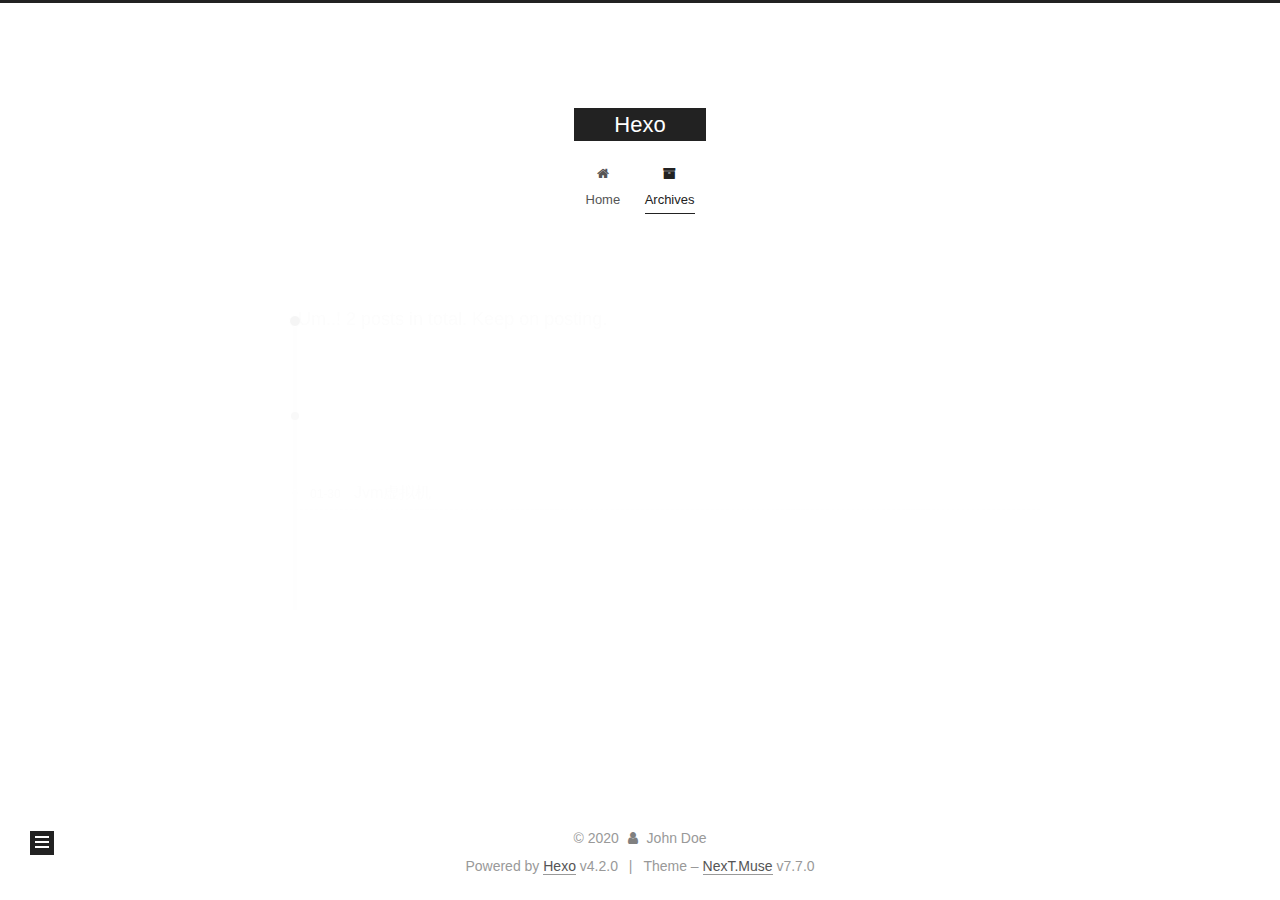
==== commit 763024f9: "Site updated: 2020-01-30 22:42:44" ====
--- a/archives/index.html
+++ b/archives/index.html
@@ -179,14 +179,14 @@
 
       <div class="post-meta">
         <time itemprop="dateCreated"
-              datetime="2020-01-28T14:57:00+08:00"
-              content="2020-01-28">
-          01-28
+              datetime="2020-01-30T21:43:51+08:00"
+              content="2020-01-30">
+          01-30
         </time>
       </div>
 
       <h2 class="post-title">
-          <a class="post-title-link" href="/2020/01/28/Jvm%E8%99%9A%E6%8B%9F%E6%9C%BA/" itemprop="url">
+          <a class="post-title-link" href="/2020/01/30/Jvm%E8%99%9A%E6%8B%9F%E6%9C%BA/" itemprop="url">
             <span itemprop="name">Jvm虚拟机</span>
           </a>
       </h2>
--- a/css/main.css
+++ b/css/main.css
@@ -1153,7 +1153,7 @@
 }
 .links-of-author a::before,
 .links-of-author span.exturl::before {
-  background: #ff03b4;
+  background: #3eb3ff;
   border-radius: 50%;
   content: ' ';
   display: inline-block;
